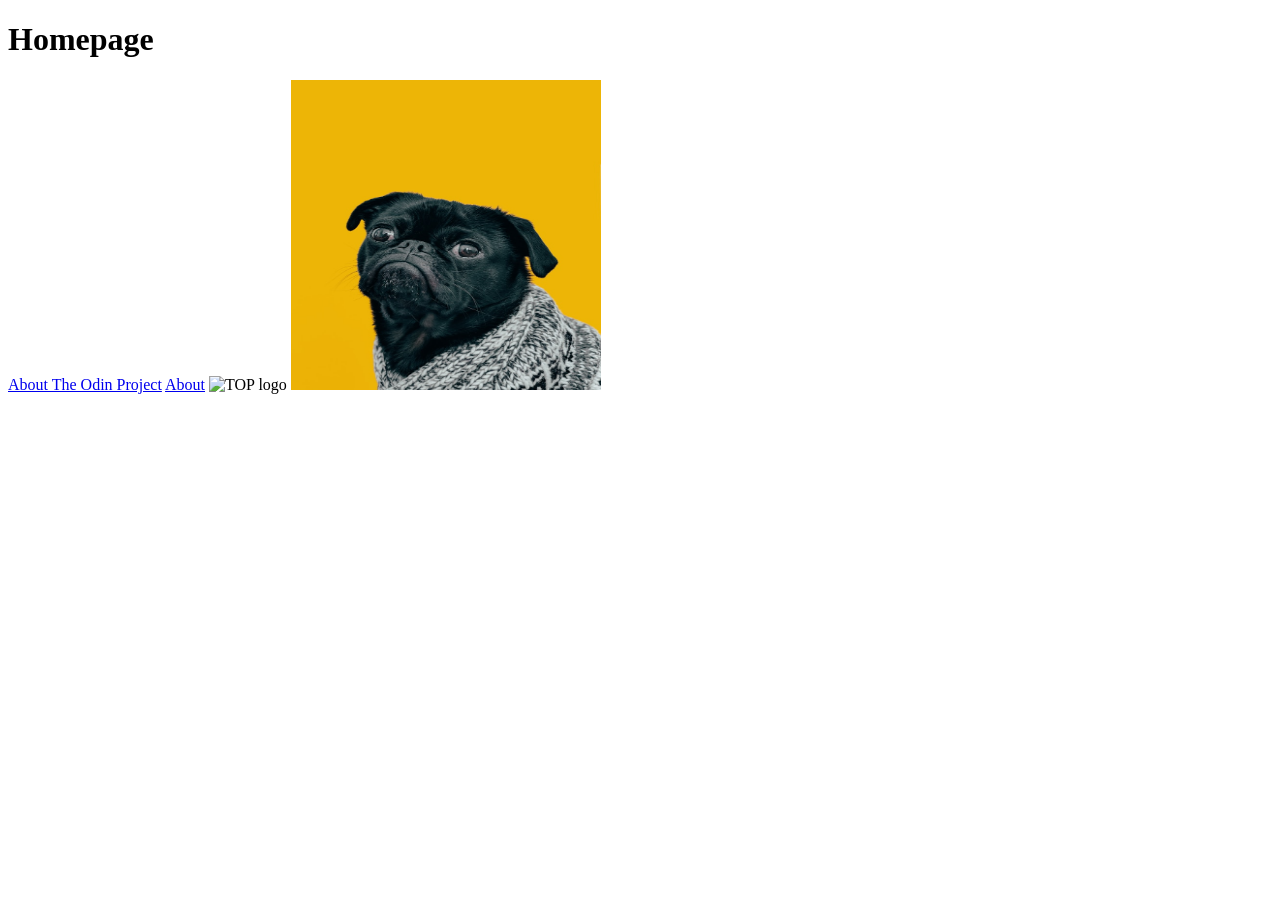
==== odin-links-and-images/index.html @ ac37b0ba "links and images" ====
<!DOCTYPE html>
<html lang="en">

<head>
    <meta charset="UTF-8">
    <meta name="viewport" content="width=device-width, initial-scale=1.0">
    <title>Document</title>
</head>

<body>
    <h1>Homepage</h1>
    <!-- absolute links -->
    <a href="https://www.theodinproject.com/about" target="_blank" rel="noreferrer">About The Odin Project</a>

    <!-- relative links -->
    <a href="./pages/about.html">About</a>
    <img src="https://www.theodinproject.com/mstile-310x310.png" alt="TOP logo" height="310" width="310">
    <img src="images/dog.jpg" alt="A dog image" height="310" width="310">
</body>

</html>
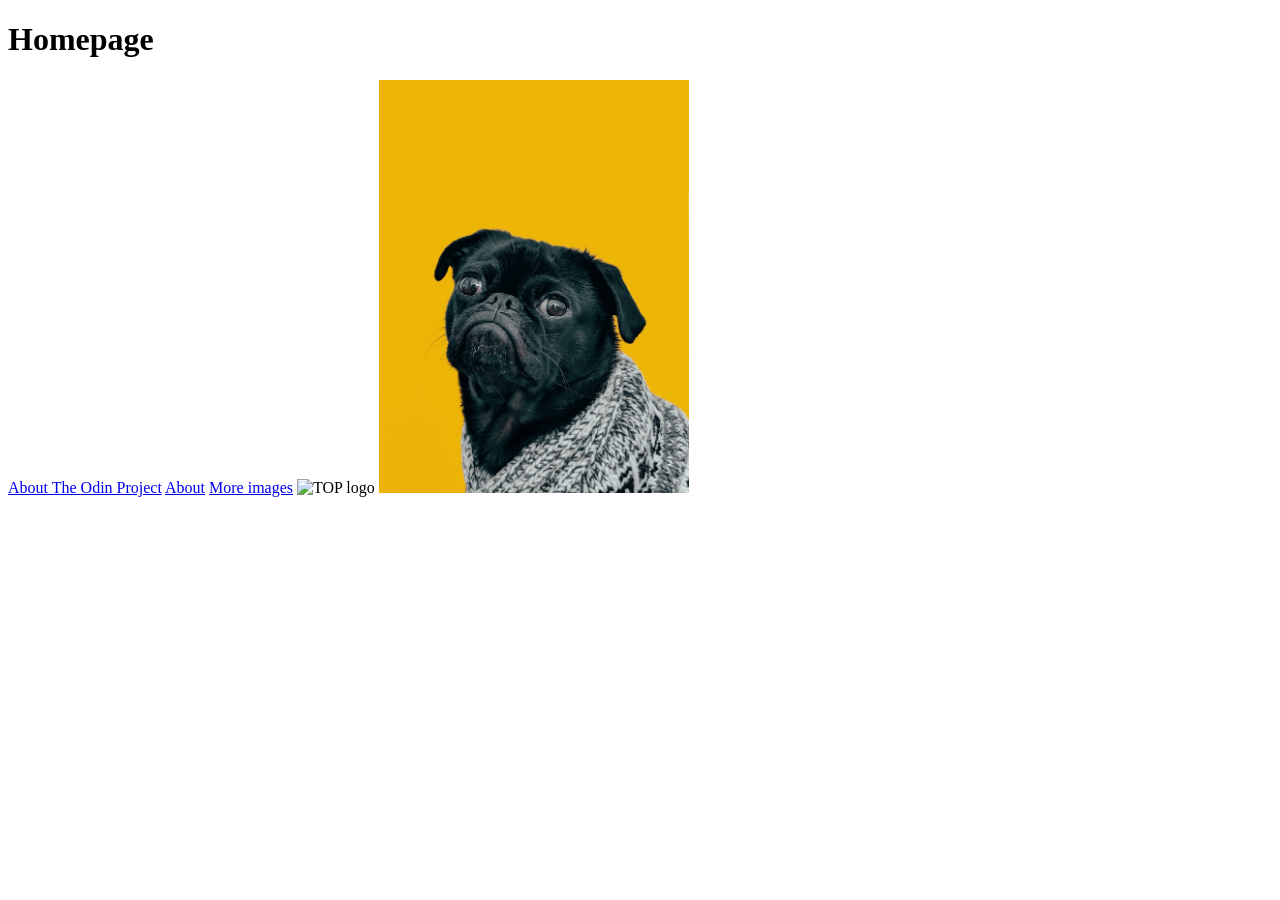
==== commit b3223e8f: "more images" ====
--- a/odin-links-and-images/index.html
+++ b/odin-links-and-images/index.html
@@ -14,8 +14,9 @@
 
     <!-- relative links -->
     <a href="./pages/about.html">About</a>
-    <img src="https://www.theodinproject.com/mstile-310x310.png" alt="TOP logo" height="310" width="310">
-    <img src="images/dog.jpg" alt="A dog image" height="310" width="310">
+    <a href="pages/mochi-images.html">More images</a>
+    <img src="https://www.theodinproject.com/mstile-310x310.png" alt="TOP logo" width="310">
+    <img src="images/dog.jpg" alt="A dog image" width="310">
 </body>
 
 </html>
